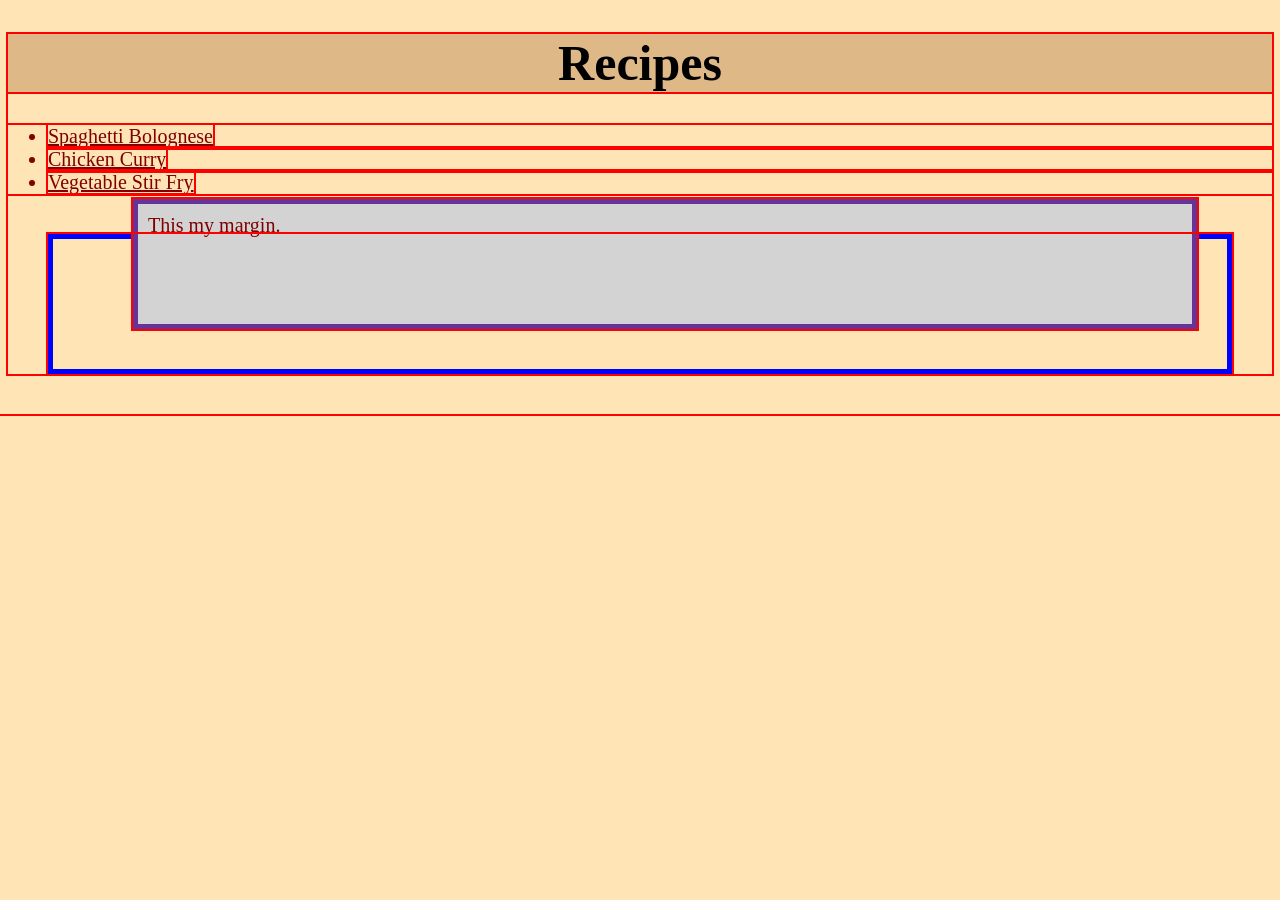
==== index.html @ 7c85caa5 "Project Recipes" ====
<!DOCTYPE html>
<html lang="en">
<head>
    <meta charset="UTF-8">
    <meta name="viewport" content="width=device-width, initial-scale=1.0">
    <title>Practice</title>
    <link rel="stylesheet" href="style.css">
</head>

<body>
    <h1>Recipes</h1>
    <ul>
        <li><a href="spaghetti.html">Spaghetti Bolognese</a></li>
        <li><a href="chicken.html">Chicken Curry</a></li>
        <li><a href="vegetable.html">Vegetable Stir Fry</a></li>
    </ul>
</body>
<div class="container">
  <div class="box">This my margin.</div>
</div>

</html>
---- style.css ----
* {
  color: rgb(0, 128, 15);
}
* {
  color: maroon;
  background-color: moccasin;
  font-family: 'Times New Roman', Times, serif;
  font-size: 20px;
  text-align: left;
  font-weight: normal;
}
h1
{
  color: black;
  text-align: center;
  font-family: "comic sans ms";
  font-size: 50px;
  font-weight: bold;
  background-color: burlywood;
}
* {
  outline: 2px solid red;
}
.container {
  border: 5px solid blue;
  margin: 40px;
}

.box {
  border: 5px solid rebeccapurple;
  background-color: lightgray;
  padding: 10px;
  height: 100px;
  /* try changing the margin properties: */
  margin-top: -40px;
  margin-right: 30px;
  margin-bottom: 40px;
  margin-left: 4em;
}
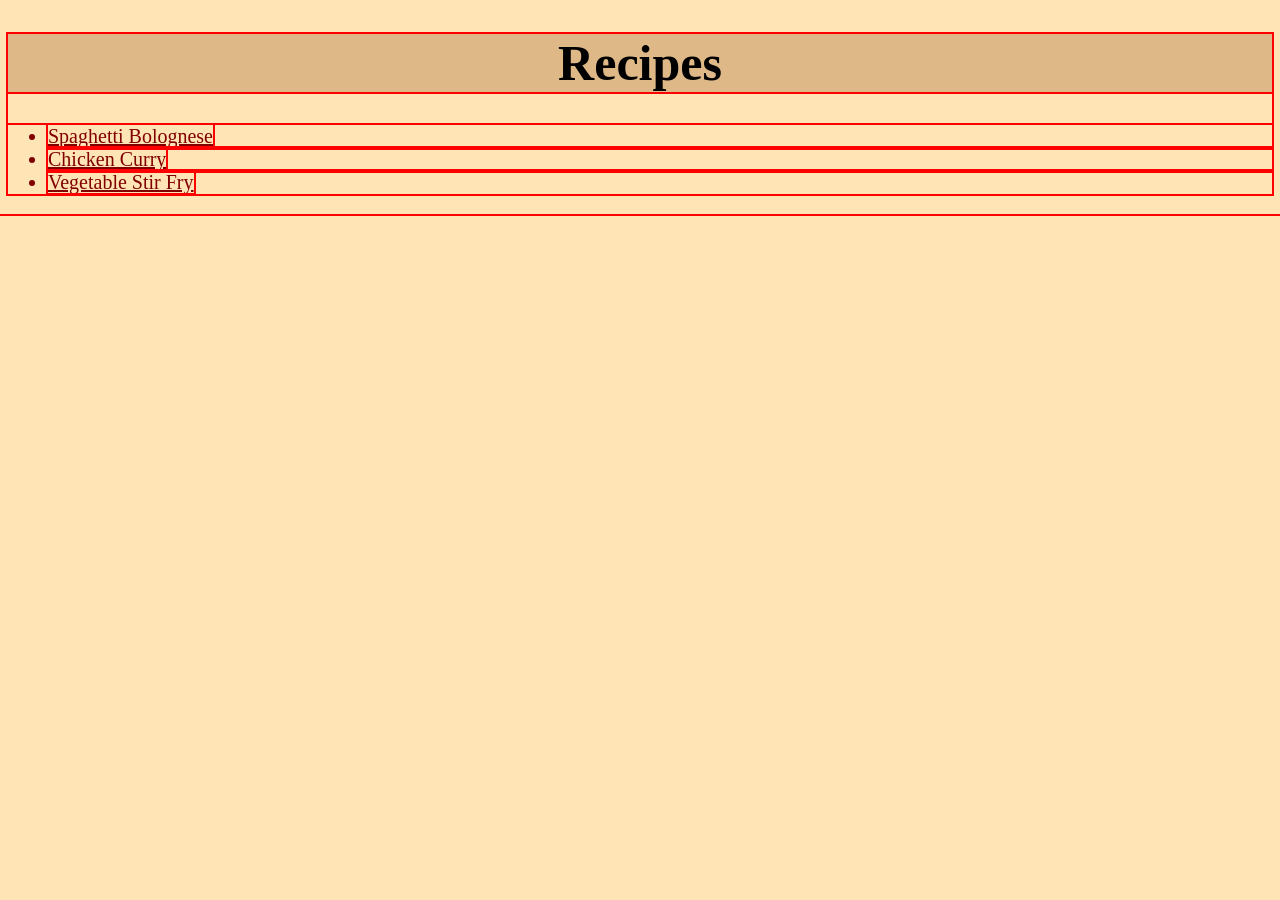
==== commit eebcdd06: "Remove CSS practice outline & container margin" ====
--- a/index.html
+++ b/index.html
@@ -15,8 +15,8 @@
         <li><a href="vegetable.html">Vegetable Stir Fry</a></li>
     </ul>
 </body>
-<div class="container">
+<!-- <div class="container">
   <div class="box">This my margin.</div>
-</div>
+</div> -->
 
 </html>
